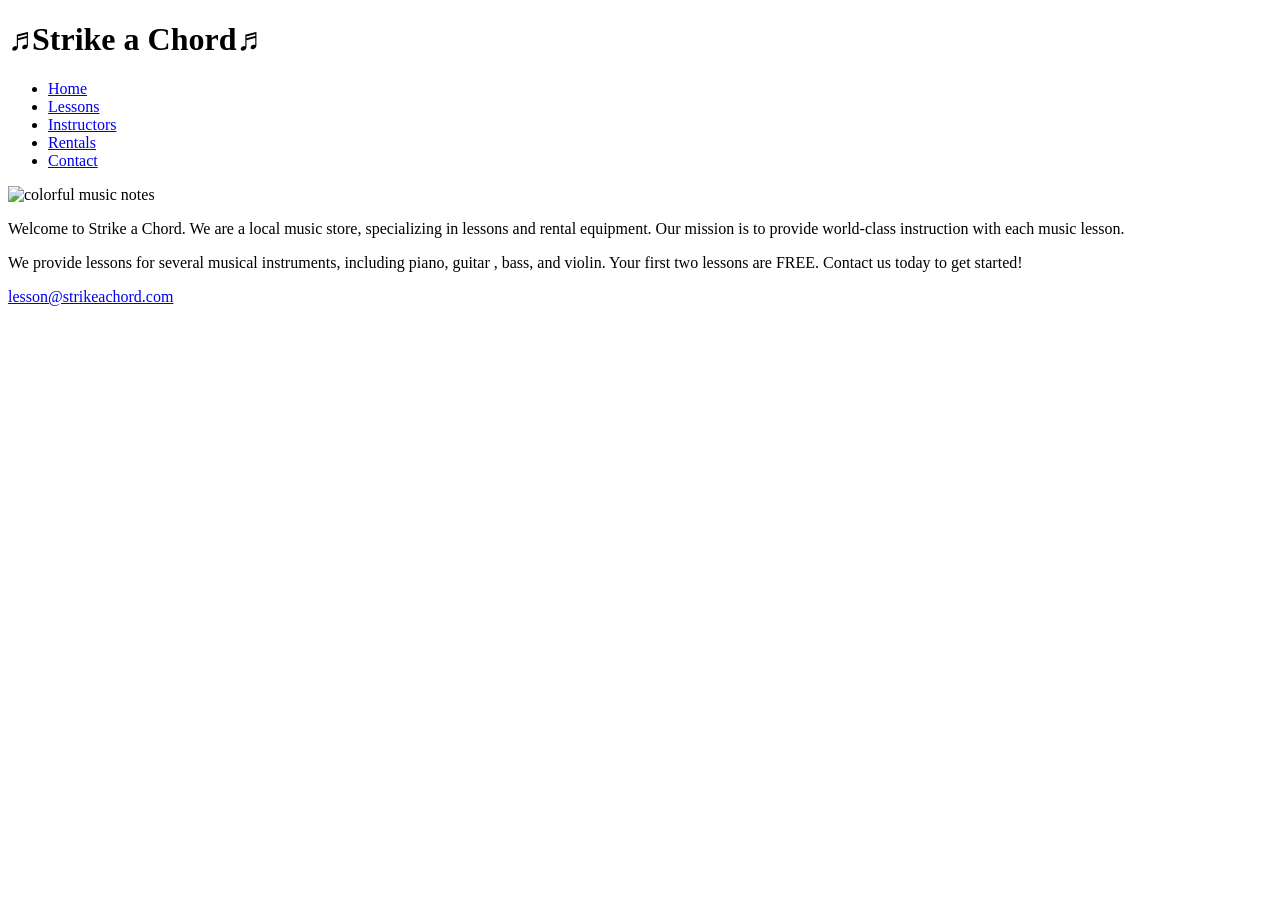
==== index.html @ 48ffd567 "Add files via upload" ====
<!DOCTYPE html>
<html lang="en">
  <head>
    <meta charset="UTF-8">
    <meta name="viewport" content="width=device-width, initial-scale=1.0">
    <title>Strike a Chord</title>
    <link rel="stylesheet" href="css/styles.css">
    <link rel="preconnect" href="https://fonts.googleapis.com">
    <link rel="preconnect" href="https://fonts.gstatic.com" crossorigin>
    <link href="https://fonts.googleapis.com/css2?family=DM+Serif+Display:ital@1&family=Roboto:ital,wght@0,100..900;1,100..900&display=swap" rel="stylesheet">
  <body>
    <header>
      <h1>
        <span class="tab-desk">&#9836;</span>Strike a Chord<span class="tab-desk">&#9836;</span>
      </h1>
    </header>
    <nav>
      <ul>
        <li><a href="index.html">Home</a></li>  
        <li><a href="lessons.html">Lessons</a></li>
        <li><a href="instructors.html">Instructors</a></li>
        <li><a href="rentals.html">Rentals</a></li>
        <li><a href="contact.html">Contact</a></li>
      </ul>
      <!-- Hero Image -->
      <div id="hero">
        <img src="images/music-notes.png" alt="colorful music notes">
      </div>
    </nav>
    <main>
      <div id="intro">
        <p> Welcome to Strike a Chord. We are a local music store, specializing in lessons and rental equipment. Our mission is to provide world-class instruction with each music lesson.  </p>
        <p> We provide lessons for several musical instruments, including piano, guitar , bass, and violin. Your first two lessons are <span class="action">FREE</span>. Contact us today to get started! </p>
      </div>
    </main>
    <footer>
      <a href="mailto:lesson@strikeachord.com">lesson@strikeachord.com</a>
    </footer>
  </body>
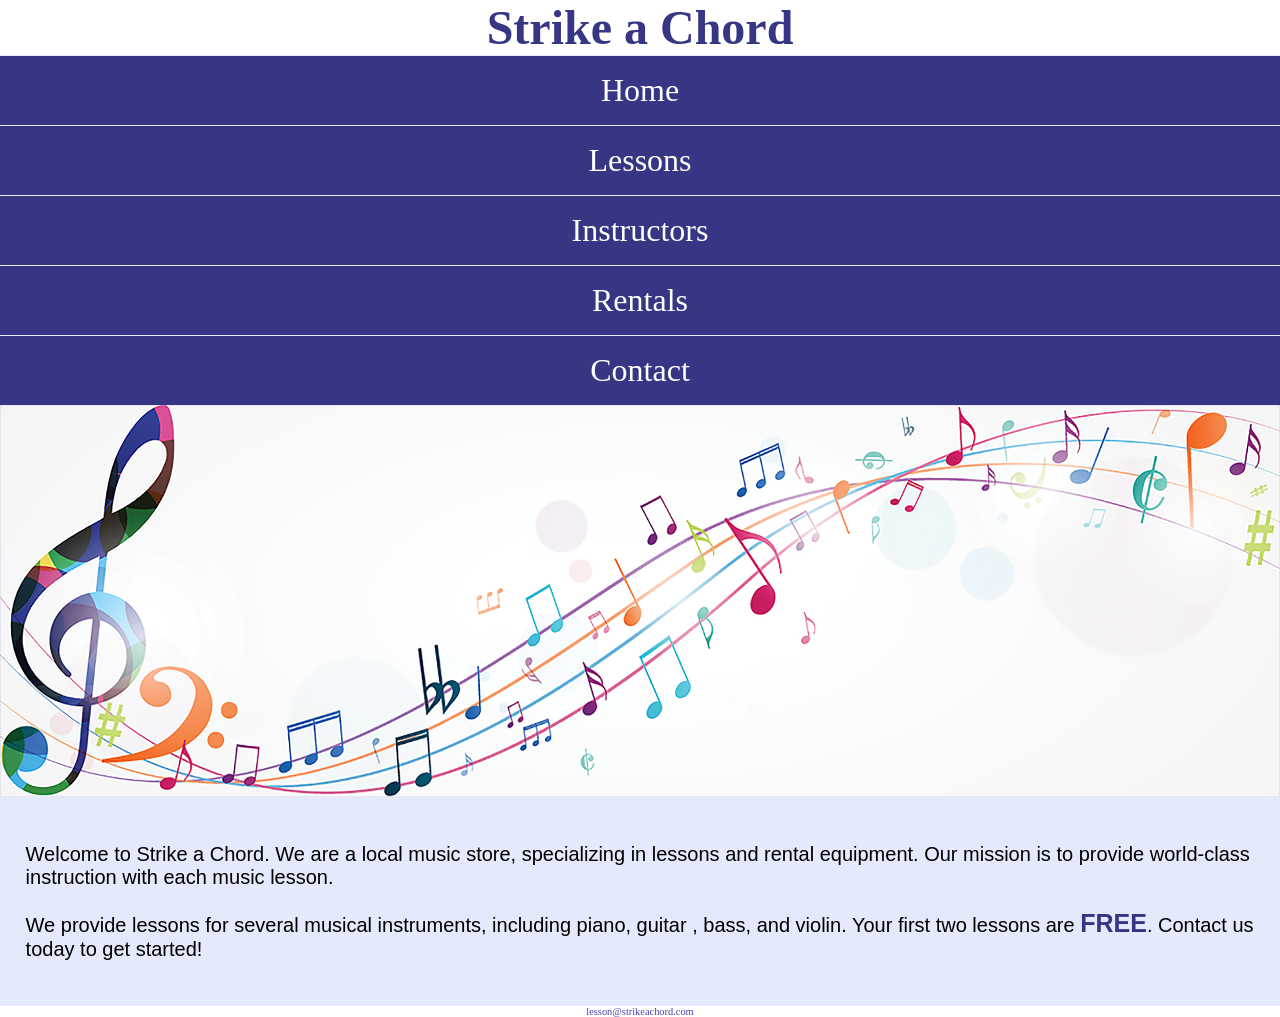
==== commit d521fc0d: "Fix HTML formatting and ensure proper structure" ====
--- a/index.html
+++ b/index.html
@@ -36,4 +36,4 @@
     <footer>
       <a href="mailto:lesson@strikeachord.com">lesson@strikeachord.com</a>
     </footer>
-  </body>+  </body>
--- a/css/styles.css
+++ b/css/styles.css
@@ -0,0 +1,205 @@
+/* CSS Reset */
+body,
+header,
+nav,
+main,
+footer,
+img,
+h1,
+ul{
+  margin: 0;
+  padding: 0;
+  border: 0;
+}
+
+/* Style rule for images */
+img {
+  max-width: 100%;
+  display: block;
+}
+
+/* Style rules for header content */
+header {
+  text-align: center;
+  font-size: 1.5em;
+  color: #373684;
+}
+
+header h1 {
+  font-family: "DM Serif Display", serif;
+}
+
+/* Style rules for navigation area */
+nav {
+  background-color: #373684;
+}
+
+nav ul {
+  list-style-type: none;
+  margin: 0;
+  text-align: center;
+}
+
+nav li {
+  display: block;
+  font-size: 2em;
+  border-top: 1px solid #e5e9fc;
+}
+
+nav li a {
+  display: block;
+  color: #fff;
+  text-align: center;
+  padding: 0.5em 1em;
+  text-decoration: none;
+}
+
+/* Style rules for main content */
+
+main {
+  padding: 2%;
+  background-color: #e5e9fc;
+  overflow: auto;
+  font-family: "Roboto", sans-serif;
+}
+
+main p {
+  font-size: 1.25em;
+}
+
+.action {
+  font-size: 1.25em;
+  color: #373684;
+  font-weight: bold;
+}
+
+#piano,
+#guitar,
+#violin {
+  margin: 0 2%;
+}
+
+#info {
+  clear: left;
+  background-color: #c0caf7;
+  padding: 1% 2%;
+}
+
+#info ul {
+  margin-left: 10%;
+}
+
+.round {
+  border-radius: 8px;
+}
+
+#contact {
+  text-align: center;
+}
+
+#contact .email-link {
+  color: #4645a8;
+  text-decoration: none;
+  font-weight: bold;
+}
+
+.tel-link {
+   background-color: #373684;
+   padding: 2%;
+   margin: 0 auto;
+   width: 80%;
+   text-align: center;
+   border-radius: 5px;
+}
+ 
+.tel-link a {
+  color: #fff;
+  text-decoration: none;
+  font-size: 1.5em;
+  display: block;
+}
+
+.map {
+  border: 5px solid #373684;
+  width: 95%;
+  height: 50%;
+}
+
+/* Style rules for footer content */
+footer {
+  text-align: center;
+  font-size: 0.65em;
+  clear: left;
+}
+
+footer a {
+  color: #4645a8;
+  text-decoration: none;
+}
+
+/* Style rules for the table */
+table {
+  border: 1px solid #373684;
+  border-collapse: collapse;
+  margin: 0 auto;
+  width: 100%;
+}
+
+caption {
+  font-size: 1.5em;
+  font-weight: bold;
+  padding: 1%;
+}
+
+th, td {
+   border: 1px solid #373684;
+   padding:2%;
+}
+
+th {
+   background-color: #373684;
+   color: #ffffff;
+   font-size: 1.15em;
+}
+tr:nth-child(odd) {
+   background-color: #b7b7e1;
+}
+
+fieldset, input {
+  margin: 2%;
+}
+
+legend {
+  font-size: 1.25em;
+  font-weight: bold;
+}
+
+label{
+  display: block;
+  padding-top: 3%;
+}
+
+form #submit {
+  margin: 0 auto;
+  display: block;
+  padding: 3%;
+  background-color: #b7b7e1;
+  font-size: 1em;
+}
+
+.form-grid{
+  display: grid;
+  grid-template-columns: auto auto;
+  gap: 20px;
+}
+
+.btn {
+  grid-column: 1 / span 2;
+}
+
+.tab-desk {
+     display: none;
+}
+
+
+
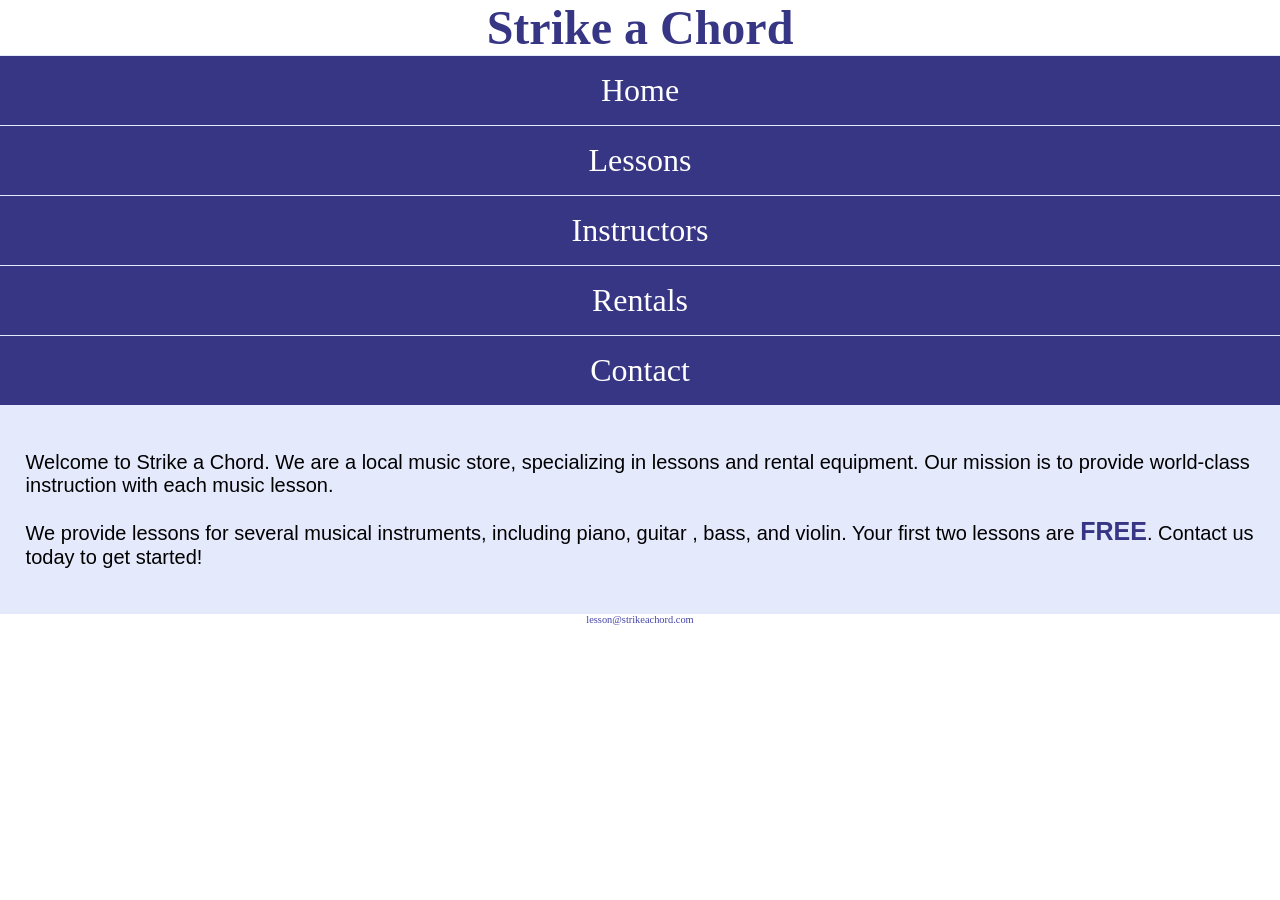
==== commit b688bd60: "Add files via upload" ====
--- a/index.html
+++ b/index.html
@@ -23,7 +23,7 @@
         <li><a href="contact.html">Contact</a></li>
       </ul>
       <!-- Hero Image -->
-      <div id="hero">
+      <div class="tab-desk" id="hero">
         <img src="images/music-notes.png" alt="colorful music notes">
       </div>
     </nav>
@@ -36,4 +36,4 @@
     <footer>
       <a href="mailto:lesson@strikeachord.com">lesson@strikeachord.com</a>
     </footer>
-  </body>
+  </body>
